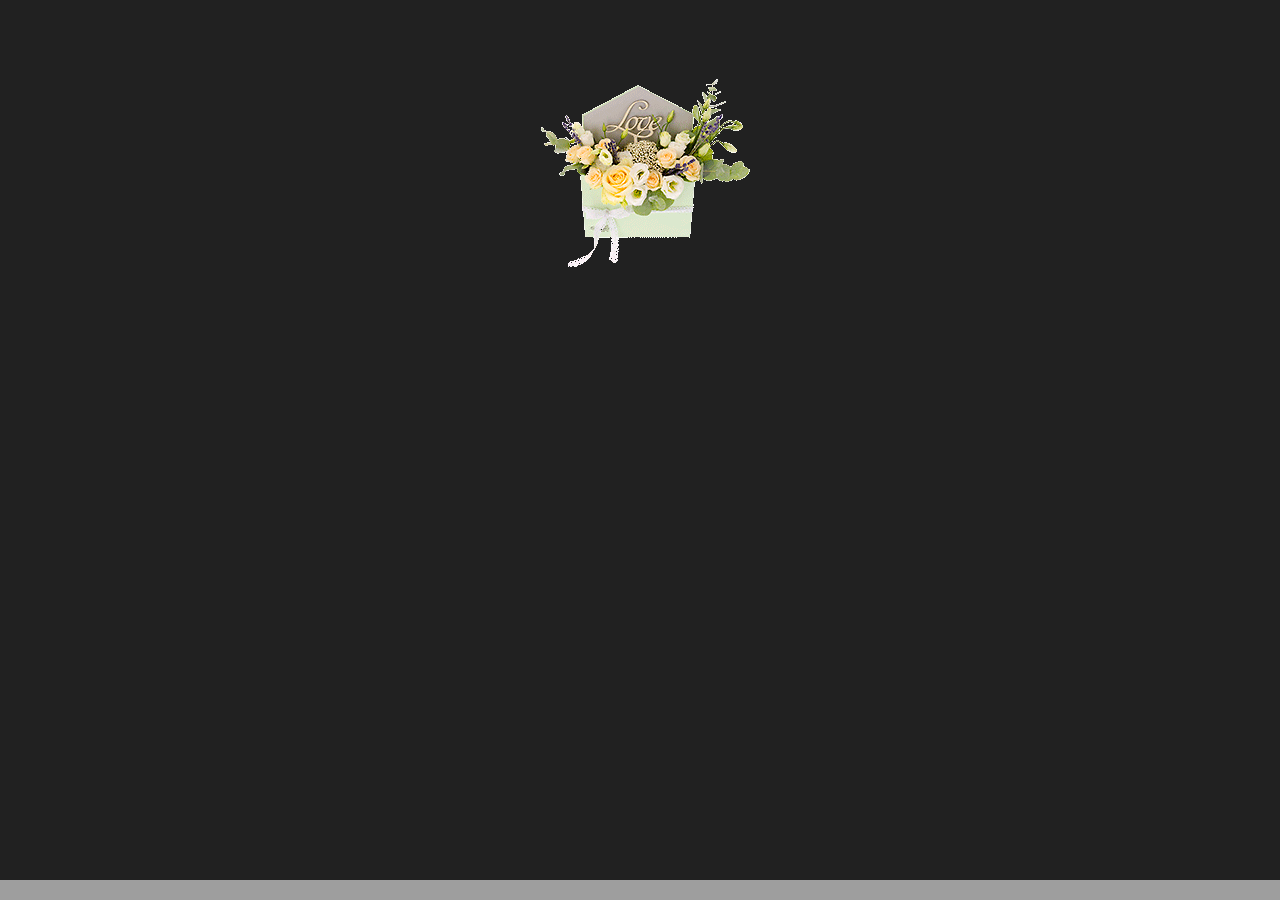
==== web/index.html @ e8b0f79d "web" ====
<!DOCTYPE html>
<html lang="en">
<head>
    <meta charset="UTF-8">
    <title>Title</title>
    <link type="text/css" rel="stylesheet" href="index.css" media="all"/>
</head>

<body>
<section id="main_section">
    <div>
        <figure>
            <img src="main_theme.png"/>
        </figure>

        <section>
            <header>
            </header>

            <article>
            </article>
        </section>
    </div>
</section>

<footer>
</footer>
</body>
</html>
---- web/index.css ----
html, body {
    margin: 0;
    padding: 0;
    height: 100%;
}

body {
    background-color: #212121;
    display: table;
    width: 100%;
}

footer {
    background-color: #9e9e9e;
     min-height: 20px;
}

#main_section {
    display: table-row;
    height: 100%;
}

#main_section > div {
    display: table;
    margin: auto;
}

#main_section figure {
    display: table-cell;
    vertical-align: middle;
}

#main_section figure {
    height: 100%;
}

#main_section section {
    display: table-cell;
}
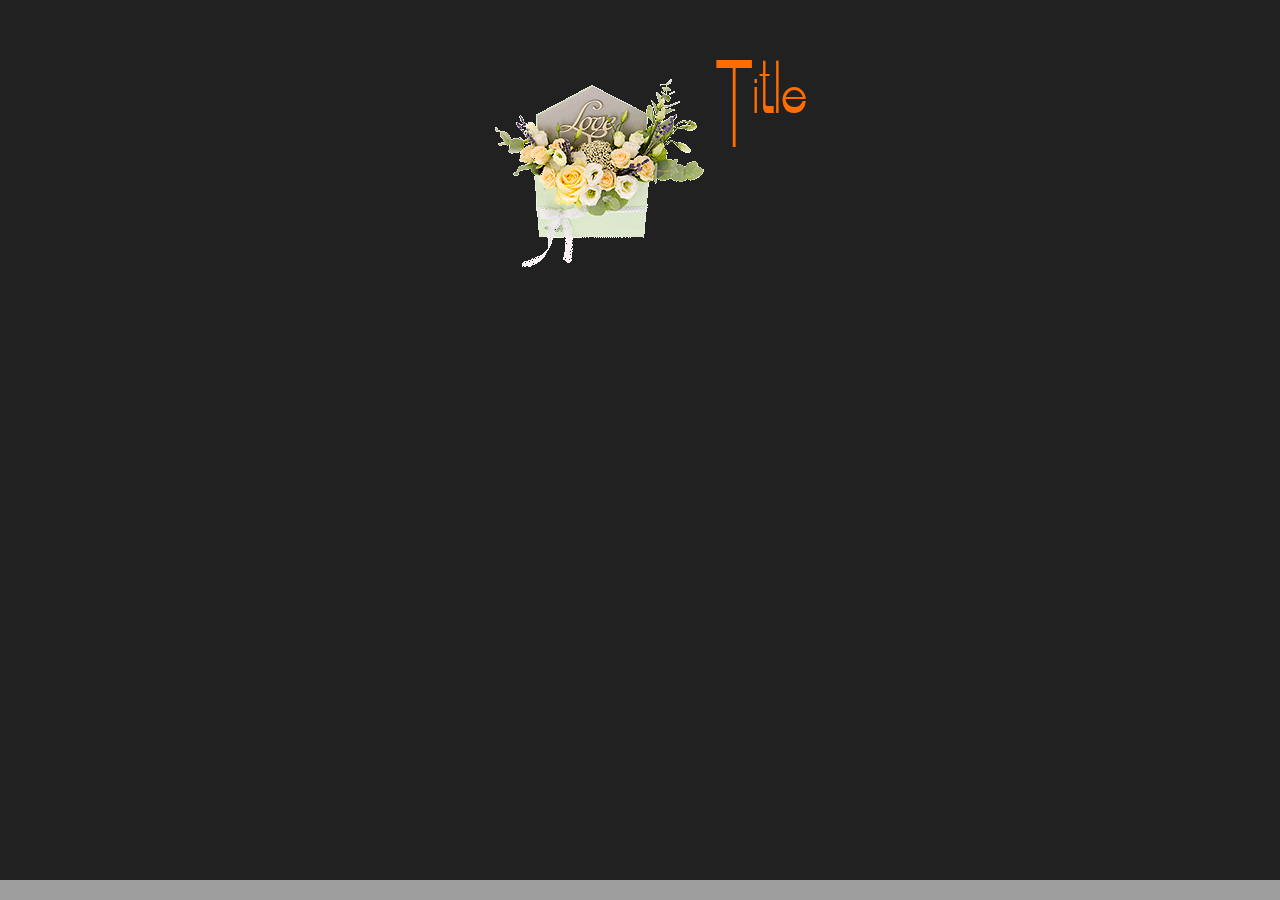
==== commit c144df88: "web" ====
--- a/web/index.html
+++ b/web/index.html
@@ -15,6 +15,7 @@
 
         <section>
             <header>
+                <p>Title</p>
             </header>
 
             <article>
--- a/web/index.css
+++ b/web/index.css
@@ -1,3 +1,8 @@
+@font-face {
+    font-family: "Geisha";
+    src: url(1907.ttf) format("truetype");
+}
+
 html, body {
     margin: 0;
     padding: 0;
@@ -13,6 +18,16 @@
 footer {
     background-color: #9e9e9e;
      min-height: 20px;
+}
+
+p {
+    color: #e7e7e7;
+}
+
+header p {
+    color: #ff6d00;
+    font-family: "Geisha", Arial, sans-serif;
+    font-size: 56px;
 }
 
 #main_section {
